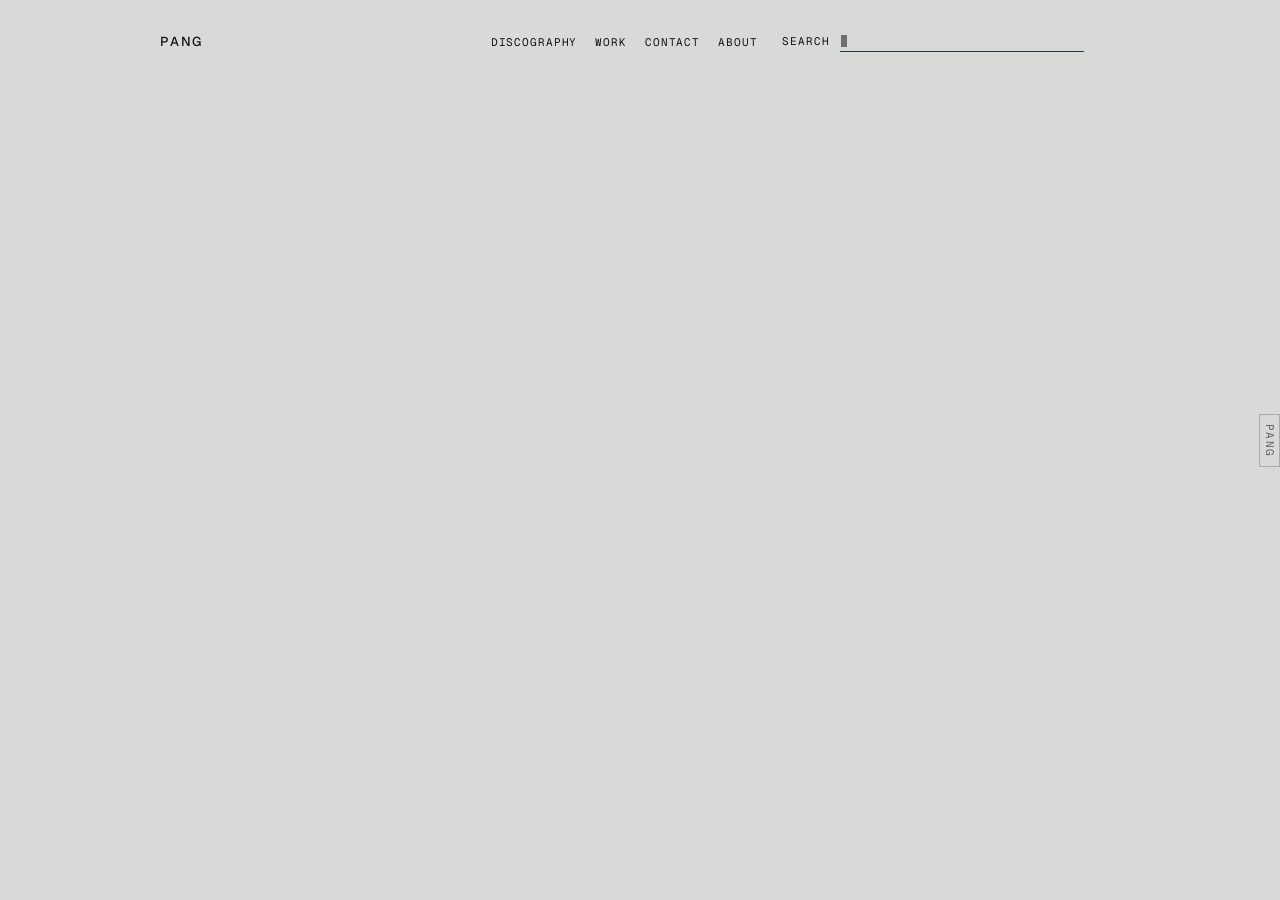
==== index.html @ 2158b082 "Add files via upload" ====
<!DOCTYPE html>
<html lang="en">
<head>
<meta charset="utf-8">
<meta name="viewport" content="width=device-width, initial-scale=1, viewport-fit=cover">

<!-- =====================================================================
     LANDING PAGE  (site root: /index.html)
     CONTENT BLOCK  -  THIS IS THE ONLY PART YOU NEED TO EDIT HERE
     =====================================================================
     The site title and the menu (always open here, with the search) come
     from assets/site.js. Below them, optional info lines, text and an image.

     Rules:
       - Keep the quotation marks "like this" and the commas at line ends.
       - A quotation mark inside a value needs a backslash: "12\" LP"
     ===================================================================== -->
<script>
const PAGE = {

  root: "",                      // path back to the site root: "" here (top folder)
  menuFixed: true,               // the menu is always open on this page, without the arrow

  browserTitle: "pang",                  // text on the browser tab
  sideTab: "PANG",                // text in the black box on the right edge. "" hides it

  /* ---- INFO LINES (left column):  [ "label", "value" ]. [] hides them ---- */
  info: [],

  /* ---- TEXT (left column): list of paragraphs, [] hides it ---------- */
  text: [],

  /* ---- IMAGE (right column, 3:2 landscape). "" = no image ----------- */
  figure: { src: "", alt: "" },
};
</script>
<!-- ===================== END OF CONTENT BLOCK ===================== -->

<title>pang</title>
<link rel="preconnect" href="https://fonts.googleapis.com">
<link rel="preconnect" href="https://fonts.gstatic.com" crossorigin>
<link href="https://fonts.googleapis.com/css2?family=Geist:wght@400;500;600&family=Geist+Mono:wght@400;500&family=IBM+Plex+Sans+Condensed:wght@400;500;700&family=IBM+Plex+Mono:wght@400;500&family=Zen+Kaku+Gothic+New:wght@400;500;700&display=swap" rel="stylesheet">
<link rel="stylesheet" href="assets/base.css">
<script src="assets/site.js"></script>
<style>
/* landing page only: the same two columns as the list pages */
/* side banner: quiet, silver like the page, small Geist Mono */
.tab-side{background:var(--paper);color:var(--ink);box-shadow:inset 0 0 0 1px var(--rule);font:400 11px/1 var(--nav-mono);letter-spacing:.12em;padding:10px 5px;opacity:.6}
.cols{display:grid;grid-template-columns:minmax(0,1fr) minmax(0,2fr);gap:0 22px;align-items:start;margin-top:28px}
.text{margin:0 0 18px}
.text p{margin:0 0 .8em;font:400 15px/1.55 var(--label);hyphens:auto}
.text p:last-child{margin-bottom:0}
.meta{display:grid;grid-template-columns:auto 1fr;gap:4px 28px;margin:0 0 18px;font-size:14px}
.meta dt{letter-spacing:.14em}
.meta dd{margin:0;font-family:var(--value);font-size:13px}
.fig-wrap{margin:0}
.frame{position:relative;aspect-ratio:1.6/1}
.frame img{position:absolute;inset:0;width:100%;height:100%;object-fit:cover;display:block;background:var(--paper)}
[hidden]{display:none!important}
@media (max-width:760px){.cols{grid-template-columns:minmax(0,1fr)}}
</style>
</head>
<body>
<div class="page" id="top">

  <h1 class="sr" id="h1">pang</h1>
  <nav class="site" id="site"></nav>

  <div class="tabs-side" id="tabs-side"><div class="tab-side" id="tab-side" aria-hidden="true"></div></div>

  <div class="cols" id="cols">
    <main>
      <dl class="meta" id="info"></dl>
      <div class="text" id="text"></div>
    </main>
    <aside>
      <figure class="fig-wrap" id="fig"></figure>
    </aside>
  </div>
</div>

<script src="assets/base.js"></script>
<!-- LANDING BUILDER. Reads the PAGE block above. No need to edit. -->
<script>
(function(){
  try {
    var C = PAGE, root = C.root || '', S = (typeof SITE !== 'undefined') ? SITE : {};
    function $(id){ return document.getElementById(id); }
    function el(tag, cls, text){ var e=document.createElement(tag); if(cls) e.className=cls; if(text!=null) e.textContent=text; return e; }

    document.title = C.browserTitle;
    if (S.title) $('h1').textContent = S.title;
    if (C.sideTab) $('tab-side').textContent = C.sideTab;
    else { $('tabs-side').remove(); document.querySelector('.page').classList.add('no-tabs'); }

    (C.info || []).forEach(function(r){ $('info').appendChild(el('dt', null, r[0])); $('info').appendChild(el('dd', null, r[1])); });
    $('info').hidden = !(C.info || []).length;
    (C.text || []).forEach(function(t){ var p = el('p'); p.innerHTML = t; $('text').appendChild(p); });
    $('text').hidden = !(C.text || []).length;

    var f = C.figure || {};
    if (f.src){ var fr = el('div', 'frame'), im = new Image(); im.src = root + f.src; im.alt = f.alt || ''; im.onerror = function(){ im.hidden = true; }; fr.appendChild(im); $('fig').appendChild(fr); }
    $('cols').hidden = !(C.info || []).length && !(C.text || []).length && !f.src;
  } catch (e) {
    console.error(e);
    document.body.insertAdjacentHTML('afterbegin', '<p style="padding:12px;font:14px monospace">Content error: check the quotation marks and commas in the content block at the top of the file.</p>');
  }
})();
</script>
</body>
</html>
---- assets/base.css ----
/* BASE STYLE SHEET - shared by every page: colours, fonts, menu, logo, index tabs.
   Colours are the variables just below (paper / ink / rule); fonts are --label and --value.

   COLOUR SCHEME: light silver on every device (the visitor's dark mode is ignored).
   The dark accents use --accent: side tab, hovered rows, menu hover, and the cover panel on
   Work, Discography and About (see assets/list.css). Text stays in --ink.
   To go back to following the visitor's light / dark setting, use the earlier values:
     light  --paper:#ECEBE6; --ink:#141413; --rule:#8d8b84; --tab-text:#ECEBE6
     dark   --paper:#171716; --ink:#E6E4DD; --rule:#6b6963; --tab-text:#171716  (inside @media (prefers-color-scheme:dark)) */
:root{
  --paper:#D9DAD8; --ink:#121313; --rule:#8a8c89; --tab-text:#D9DAD8; --accent:#243b3f;   /* pang accent: dark petrol grey. Hovered rows, menu hover, side tabs, cover panel. Back to #121313 = same as the ink */
  color-scheme:light;
  --label:"IBM Plex Sans Condensed","Zen Kaku Gothic New","Arial Narrow",Arial,sans-serif;
  --value:"IBM Plex Mono","Zen Kaku Gothic New",ui-monospace,Menlo,Consolas,monospace;
  --nav:"Geist","Helvetica Neue",Arial,sans-serif;     /* site title: the face of the page headings */
  --nav-mono:"Geist Mono",ui-monospace,Menlo,Consolas,monospace;   /* menu sections and search: the small label face */
  box-sizing:border-box;
  padding-top:env(safe-area-inset-top,0px);
  padding-bottom:env(safe-area-inset-bottom,0px);
}
*,*::before,*::after{box-sizing:border-box}
html{height:100%;scroll-behavior:smooth;scroll-padding-top:56px}
body{margin:0;background:var(--paper);color:var(--ink);font-family:var(--label);font-size:15px;line-height:1.35;min-height:100%}
.page{position:relative;max-width:1000px;margin:0 auto;padding:28px 56px 48px 20px;overflow-x:clip}
.page.no-tabs{padding-right:20px}
a{color:inherit;text-decoration-thickness:1px;text-underline-offset:3px}
a:focus-visible,button:focus-visible{outline:3px solid var(--ink);outline-offset:2px}
.sr{position:absolute;width:1px;height:1px;overflow:hidden;clip:rect(0 0 0 0);white-space:nowrap}

/* site bar: logo (links home) + menu title; stays visible while scrolling */
.site{position:relative;z-index:8;margin:0 0 12px;display:flex;flex-direction:column;align-items:stretch;gap:8px;background:var(--paper)}
.site-head{display:flex;align-items:center;gap:4px;min-height:24px}
.site-title{font:500 13px/1.3 var(--nav);letter-spacing:.14em;text-decoration:none;white-space:nowrap}
.site-title:hover{opacity:.7}
.logo{display:block;flex:none;width:20px;height:20px;color:var(--ink)}
.logo svg,.logo img{display:block;width:100%;height:100%}
.logo img{object-fit:contain;object-position:left center}
.logo:hover{opacity:.7}
.logo .ink{fill:currentColor}
.logo .cut{fill:var(--paper);stroke:none}
.logo .cutl{fill:none;stroke:var(--paper);stroke-linecap:round}

/* menu title + small thin chevron (right when closed, down when open) */
/* the arrow next to the title: opens and closes the menu */
.site-btn{display:flex;align-items:center;justify-content:center;width:22px;height:22px;background:transparent;color:var(--ink);border:0;padding:0;cursor:pointer}
.site-btn:hover::after{opacity:1}
.site-btn::after,.sub-btn::after{content:"";flex:none;width:4px;height:4px;border-right:1px solid currentColor;border-bottom:1px solid currentColor;opacity:.6;transform:rotate(-45deg);transition:transform .15s}
.site-btn[aria-expanded=true]::after,.sub-btn[aria-expanded=true]::after{transform:rotate(45deg) translate(-1px,-1px)}

/* menu list */
.site-menu{position:static;margin:0;padding:0;list-style:none;background:var(--paper);border-top:1px solid var(--rule);border-bottom:1px solid var(--rule)}
.site-menu li+li{border-top:1px solid var(--rule)}
.site-menu a{display:block;padding:6px 12px 6px 8px;font:400 11px/1.3 var(--nav-mono);letter-spacing:.08em;text-transform:uppercase;text-decoration:none}
.site-menu a::before{content:"";display:inline-block;width:1.2em}
.site-menu a[aria-current]::before{content:"\25CF"}
.site-menu a:hover,.site-menu a:focus-visible{background:var(--accent);color:var(--paper);outline:none}

/* sub-list: a line with its own chevron; the list folds open underneath, indented */
.sub-row{display:flex;align-items:stretch}
.sub-row>a{flex:1}
.sub-btn{display:flex;align-items:center;gap:.8em;background:transparent;color:inherit;border:0;padding:6px 12px 6px 8px;font:inherit;font-size:14px;letter-spacing:.08em;cursor:pointer;text-align:left}
.sub-btn.only{flex:1}
.sub-btn.only::before{content:"";display:inline-block;width:1.2em;margin-right:-.8em}
.sub-row>a+.sub-btn{border-left:1px solid var(--rule);padding:6px 12px}
.sub-btn:hover,.sub-btn:focus-visible{background:var(--accent);color:var(--paper);outline:none}
.site-menu ul{list-style:none;margin:0;padding:0;border-top:1px solid var(--rule)}
.site-menu ul[hidden]{display:none}
.site-menu ul a{padding-left:24px;font-size:13px}

/* index tabs: top = this page; side = this page (+ the next page as an outlined link) */
.tab-top{position:absolute;top:28px;right:0;background:var(--accent);color:var(--tab-text);font:700 64px/1 var(--label);height:70px;padding:0 0 0 14px;width:124px;overflow:hidden;white-space:nowrap}
.tab-top span{display:block;transform:translateX(18px);padding-top:3px}
.tabs-side{position:fixed;right:0;top:46%;z-index:5;display:flex;flex-direction:column;align-items:flex-end;gap:6px}
.tab-side{background:var(--accent);color:var(--tab-text);writing-mode:vertical-rl;font:500 16px/1 var(--value);padding:16px 8px;letter-spacing:.06em}
a.tab-side{text-decoration:none;cursor:pointer;background:var(--paper);color:var(--ink);box-shadow:inset 0 0 0 1px var(--accent)}
a.tab-side:hover,a.tab-side:focus-visible{background:var(--accent);color:var(--tab-text);outline:none}

/* project pages: the side index shows the project's number (001, 002 ...) in Geist Mono, and the
   outlined box under it leads to the next project (assets/base.js numbers them from site.js) */
.tabs-side.idx{gap:4px}
.tabs-side.idx .tab-side{font:500 11px/1 var(--nav-mono);letter-spacing:.08em;padding:10px 5px}
/* close: a small square top right with a thin x; back to Work (or, in C-Pentane, to the inventory) */
.close{position:fixed;top:calc(30px + env(safe-area-inset-top,0px));right:max(16px,env(safe-area-inset-right,0px));width:20px;height:20px;background:var(--paper);color:var(--ink);box-shadow:inset 0 0 0 1px var(--rule);z-index:7}
.close::before,.close::after{content:"";position:absolute;left:50%;top:50%;width:9px;height:1px;background:currentColor;transform:translate(-50%,-50%) rotate(45deg)}
.close::after{transform:translate(-50%,-50%) rotate(-45deg)}
.close:hover,.close:focus-visible{background:var(--accent);color:var(--paper);box-shadow:none;outline:none}
.close::selection{background:none}
@media (max-width:760px){.close{top:calc(14px + env(safe-area-inset-top,0px));right:max(12px,env(safe-area-inset-right,0px));z-index:10}}
@media (pointer:coarse){.close{width:28px;height:28px}}

.foot{margin-top:6px;font:400 12px var(--value);display:flex;justify-content:space-between;gap:12px;flex-wrap:wrap}

@media (max-width:760px){
  .page{padding:20px 44px 40px 12px}
  .page.no-tabs{padding-right:12px}
  .tab-top{font-size:48px;height:56px;width:100px;top:20px}
  .tab-side{font-size:18px;padding:12px 6px}
  .tabs-side.idx .tab-side{font-size:11px;padding:9px 4px}
  /* phones: only the title line stays at the top while scrolling; the menu scrolls away under it */
  .site{display:contents}
  .site-head{position:sticky;top:0;z-index:9;background:var(--paper);margin:-12px 0 0;padding:12px 0 10px}
  .site-menu{margin:0 0 12px}
  .site-menu[hidden] + *{margin-top:0}
}
/* search in the menu: label, one thin underlined line with a blinking block cursor; results drop below */
.nav-search{position:relative;display:flex;align-items:baseline;gap:10px;padding:8px 8px 6px}
.nav-label{flex:none;font:400 11px/1.3 var(--nav-mono);letter-spacing:.08em;text-transform:uppercase;transition:opacity .25s;cursor:text}
.nav-search.filled .nav-label{opacity:.4}
.nq-wrap{position:relative;flex:1;min-width:0;display:flex;border-bottom:1px solid var(--rule)}
.nav-search:focus-within .nq-wrap{border-bottom-color:var(--accent)}
.nq-wrap input{flex:1;min-width:0;width:100%;border:0;background:transparent;color:var(--ink);font:400 11px/1.3 var(--nav-mono);letter-spacing:.04em;padding:2px 0;outline:none;border-radius:0;-webkit-appearance:none;appearance:none;caret-color:transparent}
.nq-wrap.native input{caret-color:var(--ink)}
.nq-wrap input::-webkit-search-cancel-button{display:none}
.nq-measure{position:absolute;visibility:hidden;white-space:pre;font:400 11px var(--nav-mono);letter-spacing:.04em;pointer-events:none}
.nq-cursor{position:absolute;top:50%;left:0;width:6px;height:12px;margin-top:-6px;background:#6f706e;pointer-events:none;animation:nq-blink 1.06s steps(1,end) infinite}
.nq-cursor.typing{animation:none}
.nq-cursor[hidden]{display:none}
@keyframes nq-blink{0%{opacity:1}50%{opacity:0}}
.nav-hits{position:absolute;left:0;top:100%;margin:4px 0 0;padding:0;list-style:none;width:420px;max-width:calc(100vw - 32px);background:var(--paper);border:1px solid var(--rule);z-index:10}
.nav-hits li+li{border-top:1px solid var(--rule)}
.site-menu .nav-hits a,.nav-hits .soon,.nav-hits .none{display:flex;justify-content:space-between;align-items:baseline;gap:12px;padding:5px 8px;text-transform:none;letter-spacing:0}
.site-menu .nav-hits a::before{display:none}
.nav-hits b{font:500 12px/1.3 var(--nav);letter-spacing:.01em;white-space:nowrap;overflow:hidden;text-overflow:ellipsis}
.nav-hits span{font:400 10px var(--nav-mono);opacity:.7;white-space:nowrap}
.nav-hits .soon{opacity:.6}
.nav-hits .none{font:400 11px var(--nav-mono);opacity:.6}
.site-menu .nav-hits a.active{background:var(--accent);color:var(--paper)}
@media (prefers-reduced-motion:reduce){.nq-cursor{animation:none}.nav-label{transition:none}}

/* desktop: the menu opens to the right of the title as one line of sections;
   the chevron turns to point back left while it is open. Phones keep the vertical list above. */
@media (min-width:761px){
  /* the nav follows the list pages' two columns: title over the left column,
     the menu starting where the right column starts, so it lines up with the tables on every page */
  .site{position:sticky;top:env(safe-area-inset-top,0px);display:grid;grid-template-columns:minmax(0,1fr) minmax(0,2fr);gap:0 22px;align-items:center;min-height:28px}
  .site-menu{grid-column:2;display:flex;align-items:center;min-width:0;border:0;white-space:nowrap;margin-left:-1px}   /* section text starts where the table text starts */
  .site-menu[hidden]{display:none}
  .site-menu li+li{border-top:0}
  .site-menu a{position:relative;padding:3px 9px}
  .site-menu a::before{width:0}
  .site-menu a[aria-current]::before{content:"\25CF";position:absolute;left:1px;top:50%;transform:translateY(-52%);width:auto;margin:0;font-size:.65em}   /* the dot sits in the gap before the word */
  .nav-search{flex:1;min-width:120px;padding:0 0 0 16px}                 /* the search fills the rest of the row, up to the right edge */
  .nav-hits{left:auto;right:0}
  .site-btn[aria-expanded=true]::after{transform:rotate(135deg) translate(-1px,-1px)}
}


@media (pointer:coarse){.site-menu a,.sub-btn{padding-top:10px;padding-bottom:10px}}
/* phones zoom in on text fields under 16 px: keep search fields at 16 px on touch screens */
@media (pointer:coarse){.nq-wrap input,.nq-measure{font-size:16px}.nq-cursor{height:16px;margin-top:-8px;width:8px}}
@media (prefers-reduced-motion:reduce){html{scroll-behavior:auto}.site-btn::after,.sub-btn::after{transition:none}}
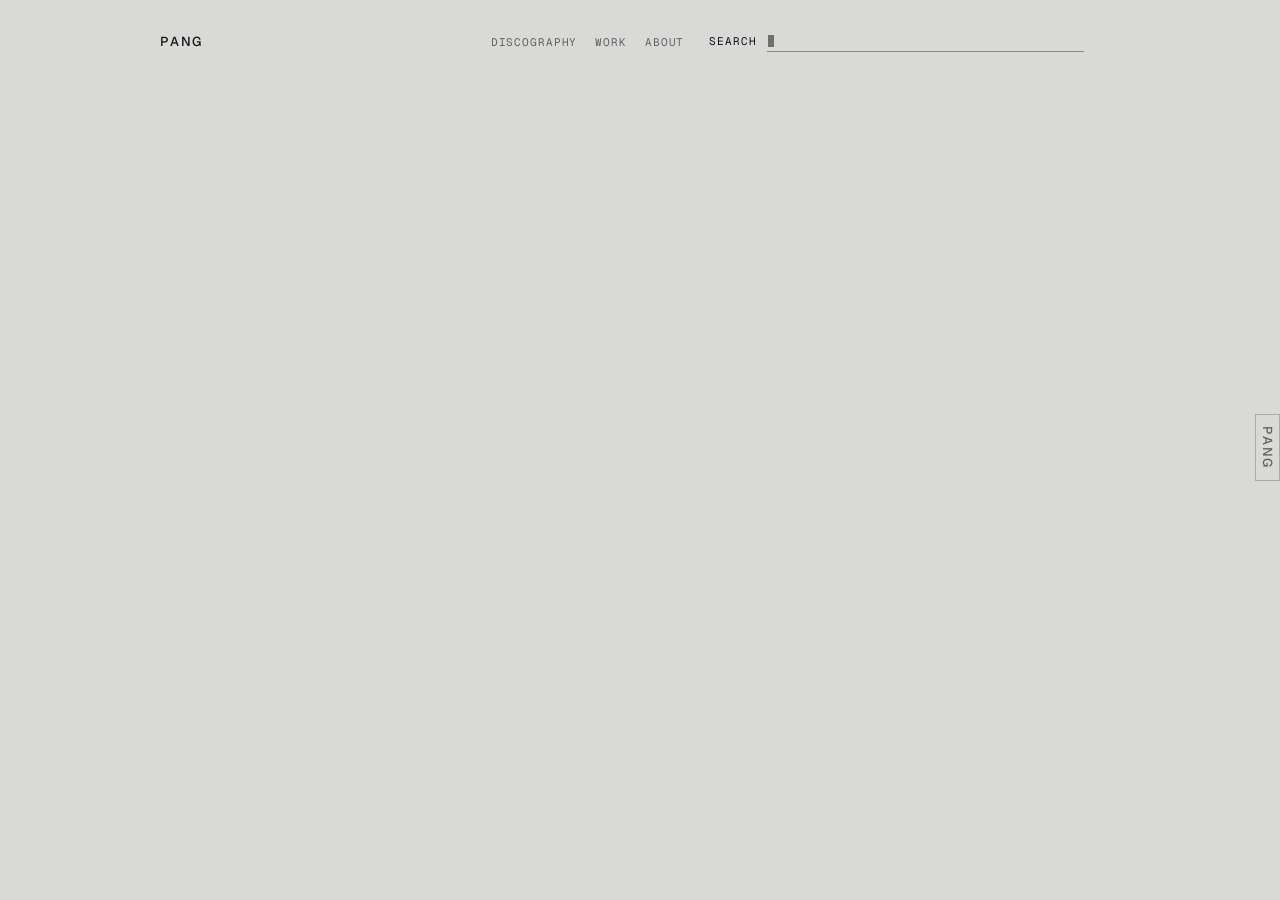
==== commit ccbb85e9: "Work list like Discography, project page credits and presentations, contact in About, quieter look -" ====
--- a/index.html
+++ b/index.html
@@ -37,6 +37,8 @@
 <!-- ===================== END OF CONTENT BLOCK ===================== -->
 
 <title>pang</title>
+<link rel="icon" type="image/png" href="id/favicon.png">
+<link rel="apple-touch-icon" href="id/apple-touch-icon.png">
 <link rel="preconnect" href="https://fonts.googleapis.com">
 <link rel="preconnect" href="https://fonts.gstatic.com" crossorigin>
 <link href="https://fonts.googleapis.com/css2?family=Geist:wght@400;500;600&family=Geist+Mono:wght@400;500&family=IBM+Plex+Sans+Condensed:wght@400;500;700&family=IBM+Plex+Mono:wght@400;500&family=Zen+Kaku+Gothic+New:wght@400;500;700&display=swap" rel="stylesheet">
@@ -45,7 +47,7 @@
 <style>
 /* landing page only: the same two columns as the list pages */
 /* side banner: quiet, silver like the page, small Geist Mono */
-.tab-side{background:var(--paper);color:var(--ink);box-shadow:inset 0 0 0 1px var(--rule);font:400 11px/1 var(--nav-mono);letter-spacing:.12em;padding:10px 5px;opacity:.6}
+.tab-side{background:var(--paper);color:var(--ink);box-shadow:inset 0 0 0 1px var(--rule);font:500 13px/1 var(--nav);letter-spacing:.14em;padding:12px 6px;opacity:.6}
 .cols{display:grid;grid-template-columns:minmax(0,1fr) minmax(0,2fr);gap:0 22px;align-items:start;margin-top:28px}
 .text{margin:0 0 18px}
 .text p{margin:0 0 .8em;font:400 15px/1.55 var(--label);hyphens:auto}
--- a/assets/base.css
+++ b/assets/base.css
@@ -2,13 +2,13 @@
    Colours are the variables just below (paper / ink / rule); fonts are --label and --value.
 
    COLOUR SCHEME: light silver on every device (the visitor's dark mode is ignored).
-   The dark accents use --accent: side tab, hovered rows, menu hover, and the cover panel on
-   Work, Discography and About (see assets/list.css). Text stays in --ink.
+   --accent (electric blue) marks the small things: side tab, hovered rows, the menu underline and
+   the search line. Hovers are quiet: --hover, a pinch darker than the page. The image panels stay ink (assets/list.css).
    To go back to following the visitor's light / dark setting, use the earlier values:
      light  --paper:#ECEBE6; --ink:#141413; --rule:#8d8b84; --tab-text:#ECEBE6
      dark   --paper:#171716; --ink:#E6E4DD; --rule:#6b6963; --tab-text:#171716  (inside @media (prefers-color-scheme:dark)) */
 :root{
-  --paper:#D9DAD8; --ink:#121313; --rule:#8a8c89; --tab-text:#D9DAD8; --accent:#243b3f;   /* pang accent: dark petrol grey. Hovered rows, menu hover, side tabs, cover panel. Back to #121313 = same as the ink */
+  --paper:#D9DAD8; --ink:#121313; --rule:#8a8c89; --tab-text:#D9DAD8; --accent:#1f3dff; --hover:#cfd0ce;   /* pang accent: electric blue, flat. Hovered rows, menu underline, current-page dot, side tabs. Back to #121313 = same as the ink */
   color-scheme:light;
   --label:"IBM Plex Sans Condensed","Zen Kaku Gothic New","Arial Narrow",Arial,sans-serif;
   --value:"IBM Plex Mono","Zen Kaku Gothic New",ui-monospace,Menlo,Consolas,monospace;
@@ -51,9 +51,11 @@
 .site-menu{position:static;margin:0;padding:0;list-style:none;background:var(--paper);border-top:1px solid var(--rule);border-bottom:1px solid var(--rule)}
 .site-menu li+li{border-top:1px solid var(--rule)}
 .site-menu a{display:block;padding:6px 12px 6px 8px;font:400 11px/1.3 var(--nav-mono);letter-spacing:.08em;text-transform:uppercase;text-decoration:none}
-.site-menu a::before{content:"";display:inline-block;width:1.2em}
-.site-menu a[aria-current]::before{content:"\25CF"}
-.site-menu a:hover,.site-menu a:focus-visible{background:var(--accent);color:var(--paper);outline:none}
+.site-menu a{opacity:.6}                       /* other sections a pinch lighter ... */
+.site-menu a[aria-current]{opacity:1}           /* ... the section you are in a pinch darker (no dot, no bold) */
+/* hover: the letters go dark, nothing else */
+.site-menu a{transition:opacity .15s}
+.site-menu a:hover,.site-menu a:focus-visible{opacity:1;outline:none}
 
 /* sub-list: a line with its own chevron; the list folds open underneath, indented */
 .sub-row{display:flex;align-items:stretch}
@@ -62,7 +64,7 @@
 .sub-btn.only{flex:1}
 .sub-btn.only::before{content:"";display:inline-block;width:1.2em;margin-right:-.8em}
 .sub-row>a+.sub-btn{border-left:1px solid var(--rule);padding:6px 12px}
-.sub-btn:hover,.sub-btn:focus-visible{background:var(--accent);color:var(--paper);outline:none}
+.sub-btn:hover,.sub-btn:focus-visible{opacity:1;outline:none}
 .site-menu ul{list-style:none;margin:0;padding:0;border-top:1px solid var(--rule)}
 .site-menu ul[hidden]{display:none}
 .site-menu ul a{padding-left:24px;font-size:13px}
@@ -71,7 +73,7 @@
 .tab-top{position:absolute;top:28px;right:0;background:var(--accent);color:var(--tab-text);font:700 64px/1 var(--label);height:70px;padding:0 0 0 14px;width:124px;overflow:hidden;white-space:nowrap}
 .tab-top span{display:block;transform:translateX(18px);padding-top:3px}
 .tabs-side{position:fixed;right:0;top:46%;z-index:5;display:flex;flex-direction:column;align-items:flex-end;gap:6px}
-.tab-side{background:var(--accent);color:var(--tab-text);writing-mode:vertical-rl;font:500 16px/1 var(--value);padding:16px 8px;letter-spacing:.06em}
+.tab-side{background:var(--accent);color:var(--tab-text);writing-mode:vertical-rl;font:500 13px/1 var(--nav);padding:14px 7px;letter-spacing:.14em}   /* the face of the site title */
 a.tab-side{text-decoration:none;cursor:pointer;background:var(--paper);color:var(--ink);box-shadow:inset 0 0 0 1px var(--accent)}
 a.tab-side:hover,a.tab-side:focus-visible{background:var(--accent);color:var(--tab-text);outline:none}
 
@@ -83,7 +85,7 @@
 .close{position:fixed;top:calc(30px + env(safe-area-inset-top,0px));right:max(16px,env(safe-area-inset-right,0px));width:20px;height:20px;background:var(--paper);color:var(--ink);box-shadow:inset 0 0 0 1px var(--rule);z-index:7}
 .close::before,.close::after{content:"";position:absolute;left:50%;top:50%;width:9px;height:1px;background:currentColor;transform:translate(-50%,-50%) rotate(45deg)}
 .close::after{transform:translate(-50%,-50%) rotate(-45deg)}
-.close:hover,.close:focus-visible{background:var(--accent);color:var(--paper);box-shadow:none;outline:none}
+.close:hover,.close:focus-visible{background:var(--hover);outline:none}
 .close::selection{background:none}
 @media (max-width:760px){.close{top:calc(14px + env(safe-area-inset-top,0px));right:max(12px,env(safe-area-inset-right,0px));z-index:10}}
 @media (pointer:coarse){.close{width:28px;height:28px}}
@@ -94,7 +96,7 @@
   .page{padding:20px 44px 40px 12px}
   .page.no-tabs{padding-right:12px}
   .tab-top{font-size:48px;height:56px;width:100px;top:20px}
-  .tab-side{font-size:18px;padding:12px 6px}
+  .tab-side{font-size:13px;padding:12px 6px}
   .tabs-side.idx .tab-side{font-size:11px;padding:9px 4px}
   /* phones: only the title line stays at the top while scrolling; the menu scrolls away under it */
   .site{display:contents}
@@ -107,24 +109,24 @@
 .nav-label{flex:none;font:400 11px/1.3 var(--nav-mono);letter-spacing:.08em;text-transform:uppercase;transition:opacity .25s;cursor:text}
 .nav-search.filled .nav-label{opacity:.4}
 .nq-wrap{position:relative;flex:1;min-width:0;display:flex;border-bottom:1px solid var(--rule)}
-.nav-search:focus-within .nq-wrap{border-bottom-color:var(--accent)}
+.nav-search:focus-within .nq-wrap{border-bottom-color:var(--ink)}
 .nq-wrap input{flex:1;min-width:0;width:100%;border:0;background:transparent;color:var(--ink);font:400 11px/1.3 var(--nav-mono);letter-spacing:.04em;padding:2px 0;outline:none;border-radius:0;-webkit-appearance:none;appearance:none;caret-color:transparent}
 .nq-wrap.native input{caret-color:var(--ink)}
 .nq-wrap input::-webkit-search-cancel-button{display:none}
 .nq-measure{position:absolute;visibility:hidden;white-space:pre;font:400 11px var(--nav-mono);letter-spacing:.04em;pointer-events:none}
-.nq-cursor{position:absolute;top:50%;left:0;width:6px;height:12px;margin-top:-6px;background:#6f706e;pointer-events:none;animation:nq-blink 1.06s steps(1,end) infinite}
+.nq-cursor{position:absolute;top:50%;left:0;width:6px;height:12px;margin-top:-6px;background:#6f706e;pointer-events:none}
+.nav-search:focus-within .nq-cursor{animation:nq-blink 1.06s steps(1,end) infinite}   /* blinks only once the field is clicked */
 .nq-cursor.typing{animation:none}
 .nq-cursor[hidden]{display:none}
 @keyframes nq-blink{0%{opacity:1}50%{opacity:0}}
 .nav-hits{position:absolute;left:0;top:100%;margin:4px 0 0;padding:0;list-style:none;width:420px;max-width:calc(100vw - 32px);background:var(--paper);border:1px solid var(--rule);z-index:10}
 .nav-hits li+li{border-top:1px solid var(--rule)}
-.site-menu .nav-hits a,.nav-hits .soon,.nav-hits .none{display:flex;justify-content:space-between;align-items:baseline;gap:12px;padding:5px 8px;text-transform:none;letter-spacing:0}
-.site-menu .nav-hits a::before{display:none}
+.nav-hits a,.nav-hits .soon,.nav-hits .none{display:flex;justify-content:space-between;align-items:baseline;gap:12px;padding:5px 8px;text-transform:none;letter-spacing:0;text-decoration:none;color:inherit}
 .nav-hits b{font:500 12px/1.3 var(--nav);letter-spacing:.01em;white-space:nowrap;overflow:hidden;text-overflow:ellipsis}
 .nav-hits span{font:400 10px var(--nav-mono);opacity:.7;white-space:nowrap}
 .nav-hits .soon{opacity:.6}
 .nav-hits .none{font:400 11px var(--nav-mono);opacity:.6}
-.site-menu .nav-hits a.active{background:var(--accent);color:var(--paper)}
+.nav-hits a:hover,.nav-hits a.active{background:var(--hover)}
 @media (prefers-reduced-motion:reduce){.nq-cursor{animation:none}.nav-label{transition:none}}
 
 /* desktop: the menu opens to the right of the title as one line of sections;
@@ -137,8 +139,6 @@
   .site-menu[hidden]{display:none}
   .site-menu li+li{border-top:0}
   .site-menu a{position:relative;padding:3px 9px}
-  .site-menu a::before{width:0}
-  .site-menu a[aria-current]::before{content:"\25CF";position:absolute;left:1px;top:50%;transform:translateY(-52%);width:auto;margin:0;font-size:.65em}   /* the dot sits in the gap before the word */
   .nav-search{flex:1;min-width:120px;padding:0 0 0 16px}                 /* the search fills the rest of the row, up to the right edge */
   .nav-hits{left:auto;right:0}
   .site-btn[aria-expanded=true]::after{transform:rotate(135deg) translate(-1px,-1px)}
